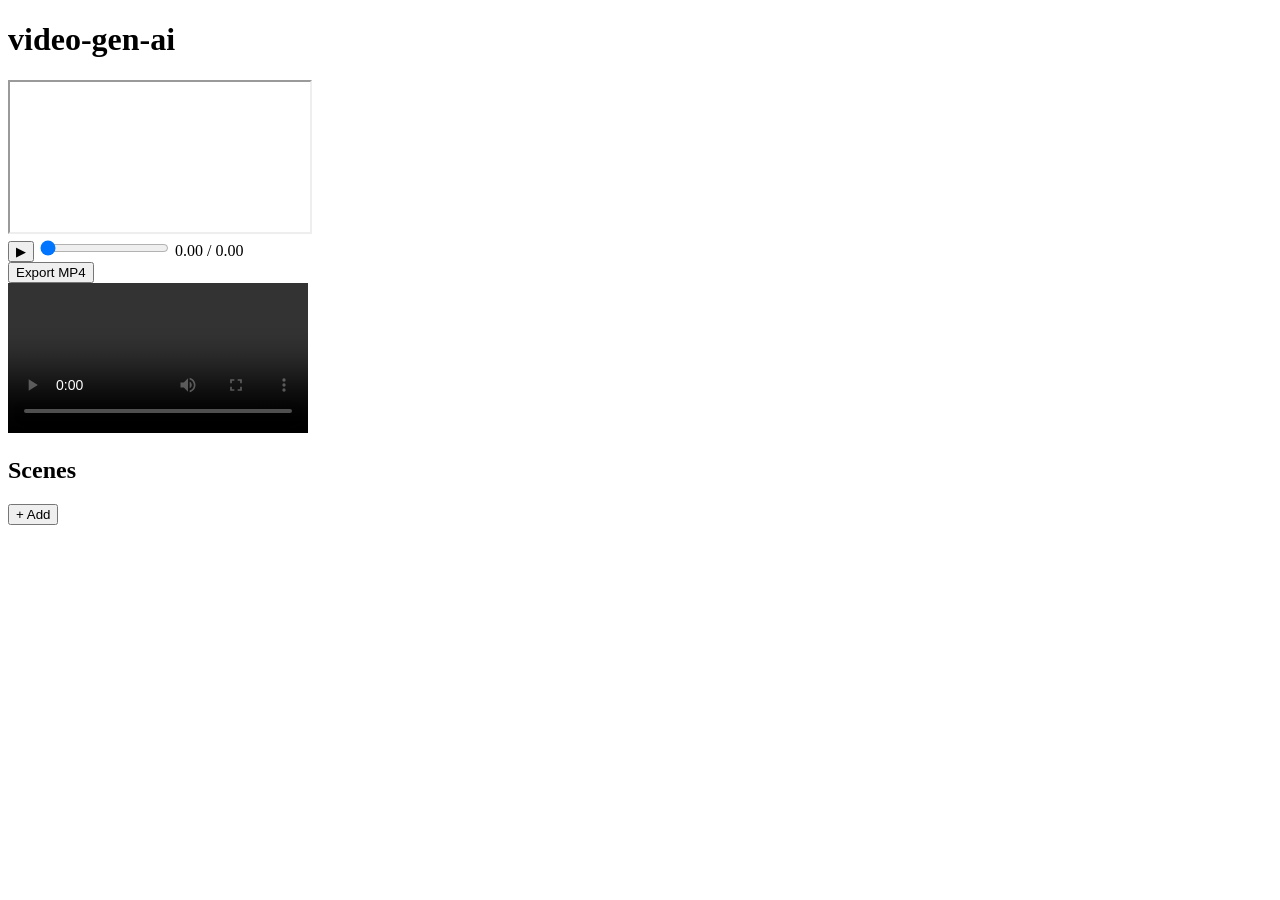
==== web/studio/index.html @ 0ec77fc2 "Phase 1: HTML-composition video pipeline end to end The video is a web page: scenes are DOM elements" ====
<!DOCTYPE html>
<html lang="en">
<head>
<meta charset="utf-8">
<title>video-gen-ai studio</title>
<link rel="stylesheet" href="/studio/studio.css">
</head>
<body>
<header>
  <h1>video-gen-ai</h1>
  <div id="health" class="health"></div>
</header>

<main>
  <section class="preview-pane">
    <div class="stage-wrap">
      <iframe id="player" src="about:blank" scrolling="no"></iframe>
    </div>
    <div class="transport">
      <button id="playBtn" class="btn">▶</button>
      <input id="scrub" type="range" min="0" max="1" step="0.001" value="0">
      <span id="timeLabel" class="mono">0.00 / 0.00</span>
    </div>
    <div class="export-row">
      <button id="exportBtn" class="btn primary">Export MP4</button>
      <div id="exportStatus" class="status"></div>
    </div>
    <video id="result" controls playsinline></video>
  </section>

  <section class="scenes-pane">
    <div class="pane-head">
      <h2>Scenes</h2>
      <button id="addScene" class="btn small">+ Add</button>
    </div>
    <div id="sceneList"></div>
  </section>
</main>

<script src="/studio/studio.js"></script>
</body>
</html>
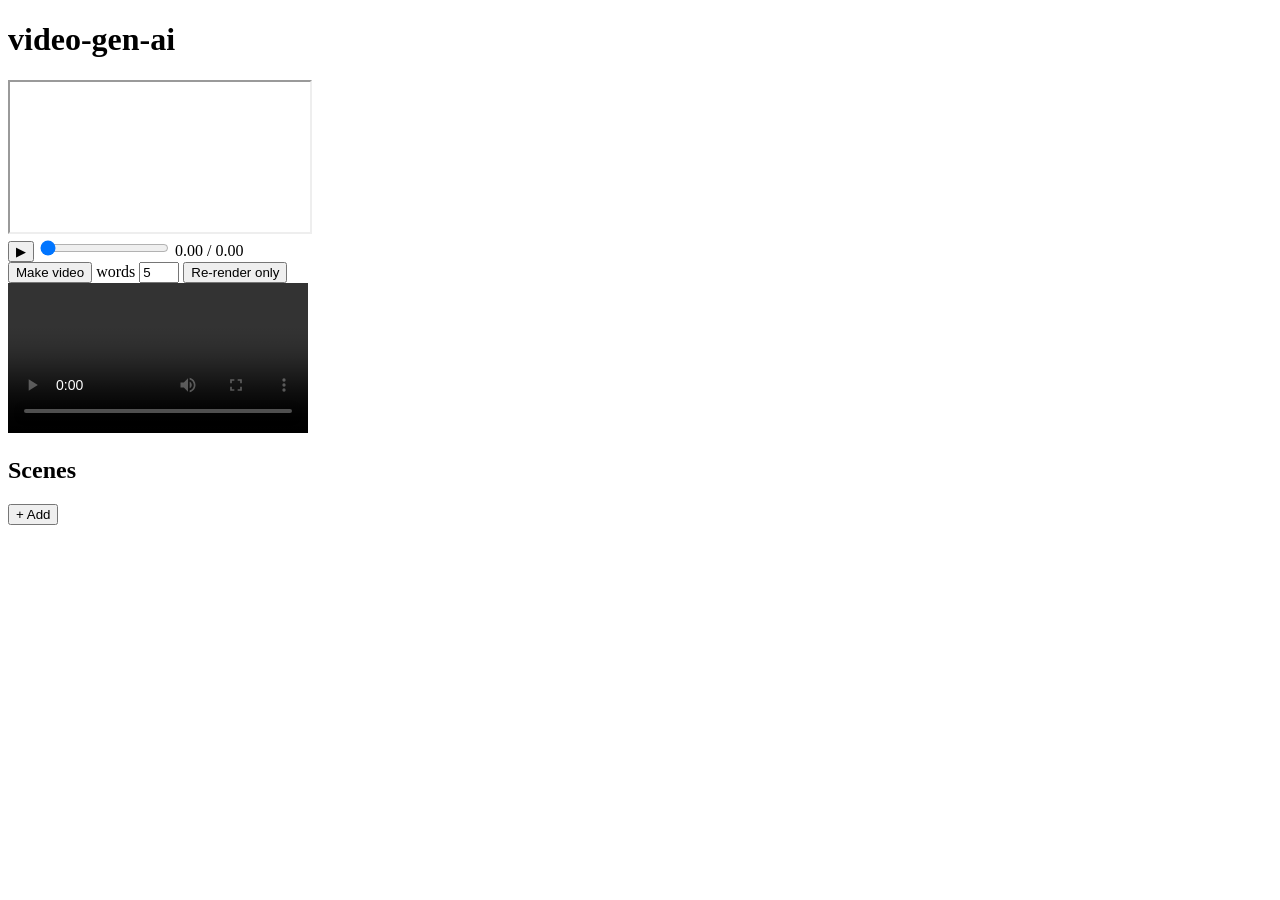
==== commit f047ac2c: "False-friends format: one-click assembly, static cards, Bulgarian VO Replaces the animated headline " ====
--- a/web/studio/index.html
+++ b/web/studio/index.html
@@ -22,7 +22,11 @@
       <span id="timeLabel" class="mono">0.00 / 0.00</span>
     </div>
     <div class="export-row">
-      <button id="exportBtn" class="btn primary">Export MP4</button>
+      <button id="makeBtn" class="btn primary big">Make video</button>
+      <label class="count">words
+        <input id="wordCount" type="number" min="1" max="6" value="5">
+      </label>
+      <button id="exportBtn" class="btn">Re-render only</button>
       <div id="exportStatus" class="status"></div>
     </div>
     <video id="result" controls playsinline></video>
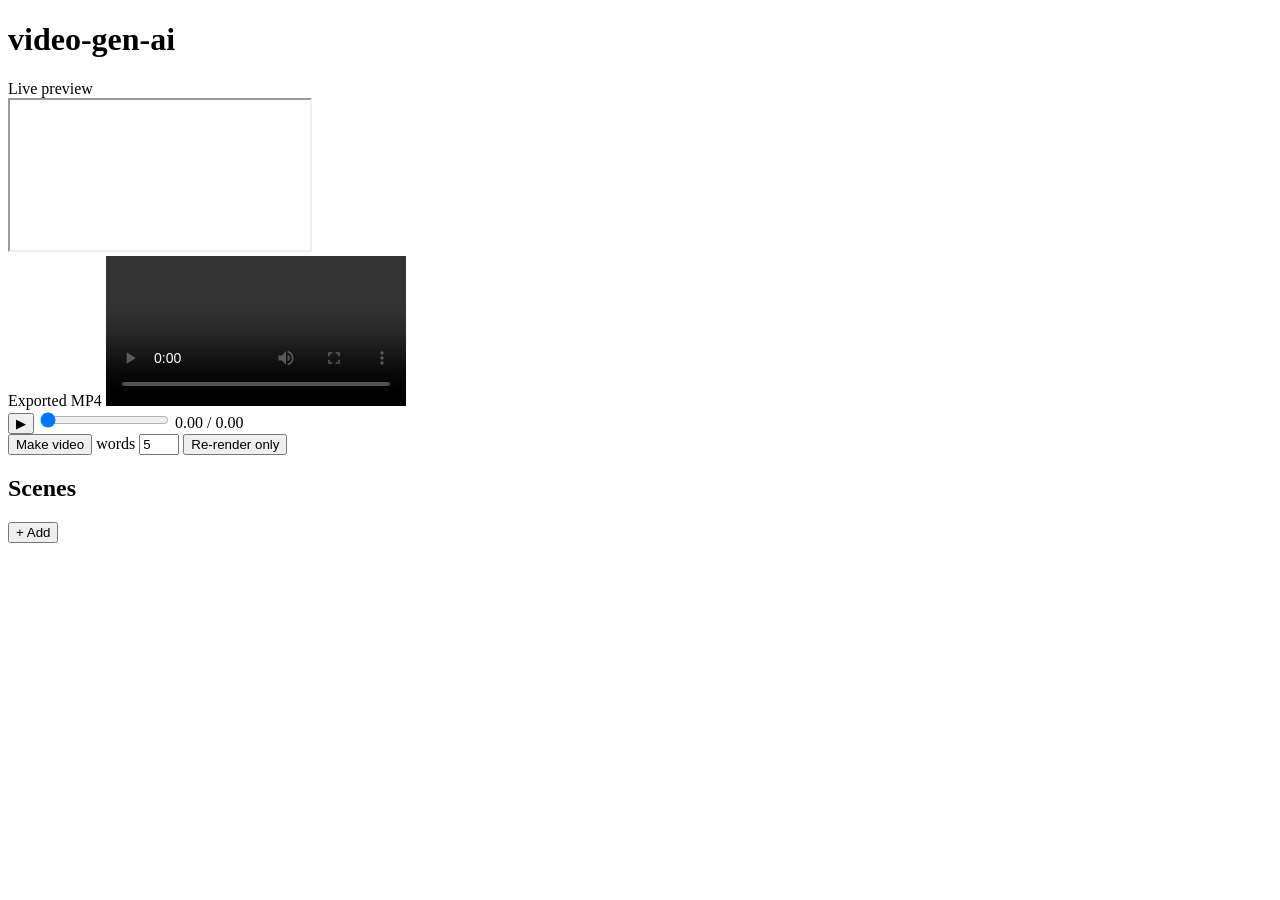
==== commit ebfc9673: "Studio: show the exported MP4 beside the live preview The rendered video only appeared after an expo" ====
--- a/web/studio/index.html
+++ b/web/studio/index.html
@@ -13,8 +13,17 @@
 
 <main>
   <section class="preview-pane">
-    <div class="stage-wrap">
-      <iframe id="player" src="about:blank" scrolling="no"></iframe>
+    <div class="stages">
+      <div class="stage-col">
+        <span class="stage-label">Live preview</span>
+        <div class="stage-wrap">
+          <iframe id="player" src="about:blank" scrolling="no"></iframe>
+        </div>
+      </div>
+      <div class="stage-col" id="resultCol">
+        <span class="stage-label">Exported MP4</span>
+        <video id="result" controls playsinline></video>
+      </div>
     </div>
     <div class="transport">
       <button id="playBtn" class="btn">▶</button>
@@ -29,7 +38,6 @@
       <button id="exportBtn" class="btn">Re-render only</button>
       <div id="exportStatus" class="status"></div>
     </div>
-    <video id="result" controls playsinline></video>
   </section>
 
   <section class="scenes-pane">
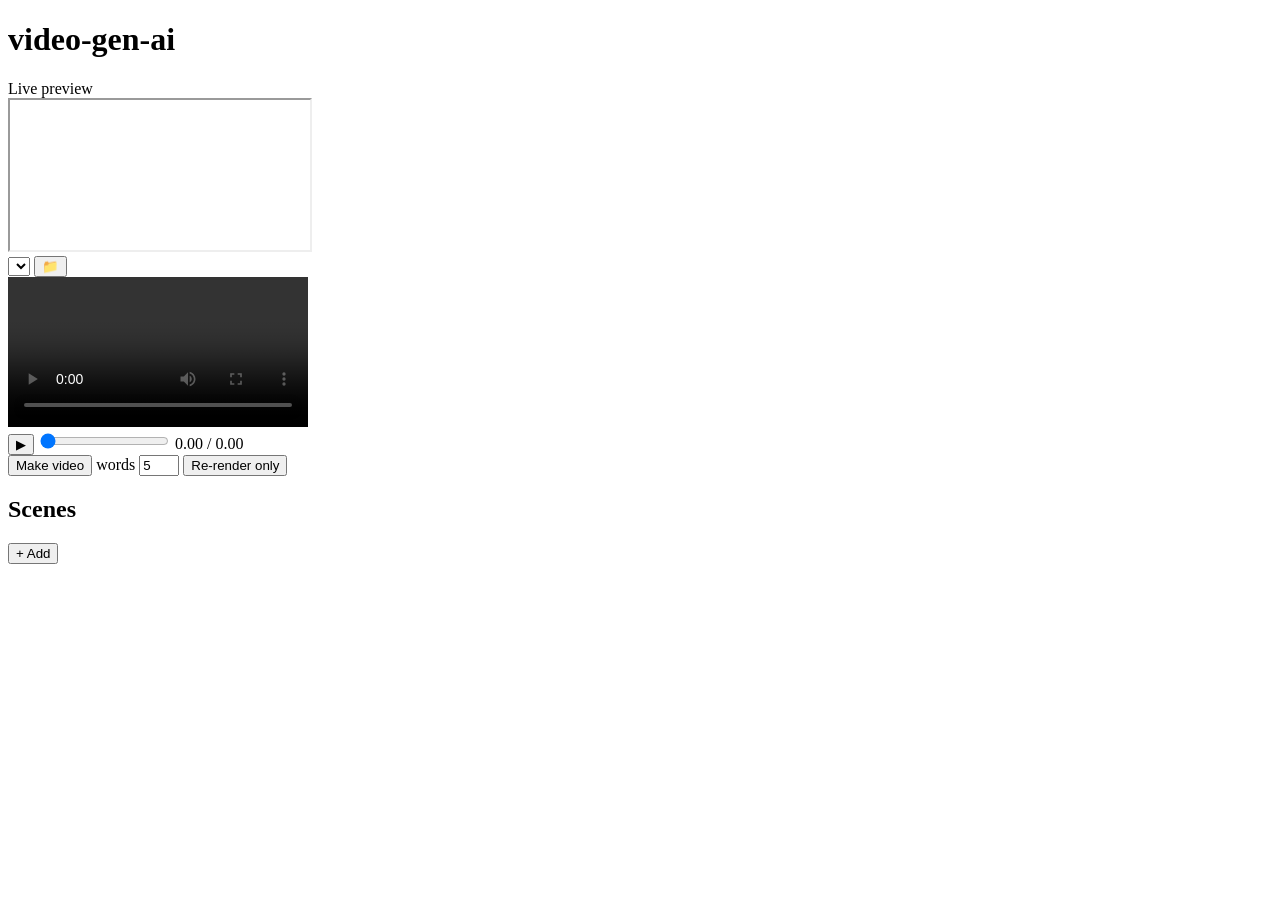
==== commit ea8d4d1a: "Studio: pick any rendered video from the output folder The player was pinned to one project id, so a" ====
--- a/web/studio/index.html
+++ b/web/studio/index.html
@@ -21,8 +21,12 @@
         </div>
       </div>
       <div class="stage-col" id="resultCol">
-        <span class="stage-label">Exported MP4</span>
+        <div class="result-head">
+          <select id="videoPick" title="Rendered videos in the output folder"></select>
+          <button id="revealBtn" class="btn small" title="Open the output folder">📁</button>
+        </div>
         <video id="result" controls playsinline></video>
+        <span id="videoMeta" class="stage-label"></span>
       </div>
     </div>
     <div class="transport">
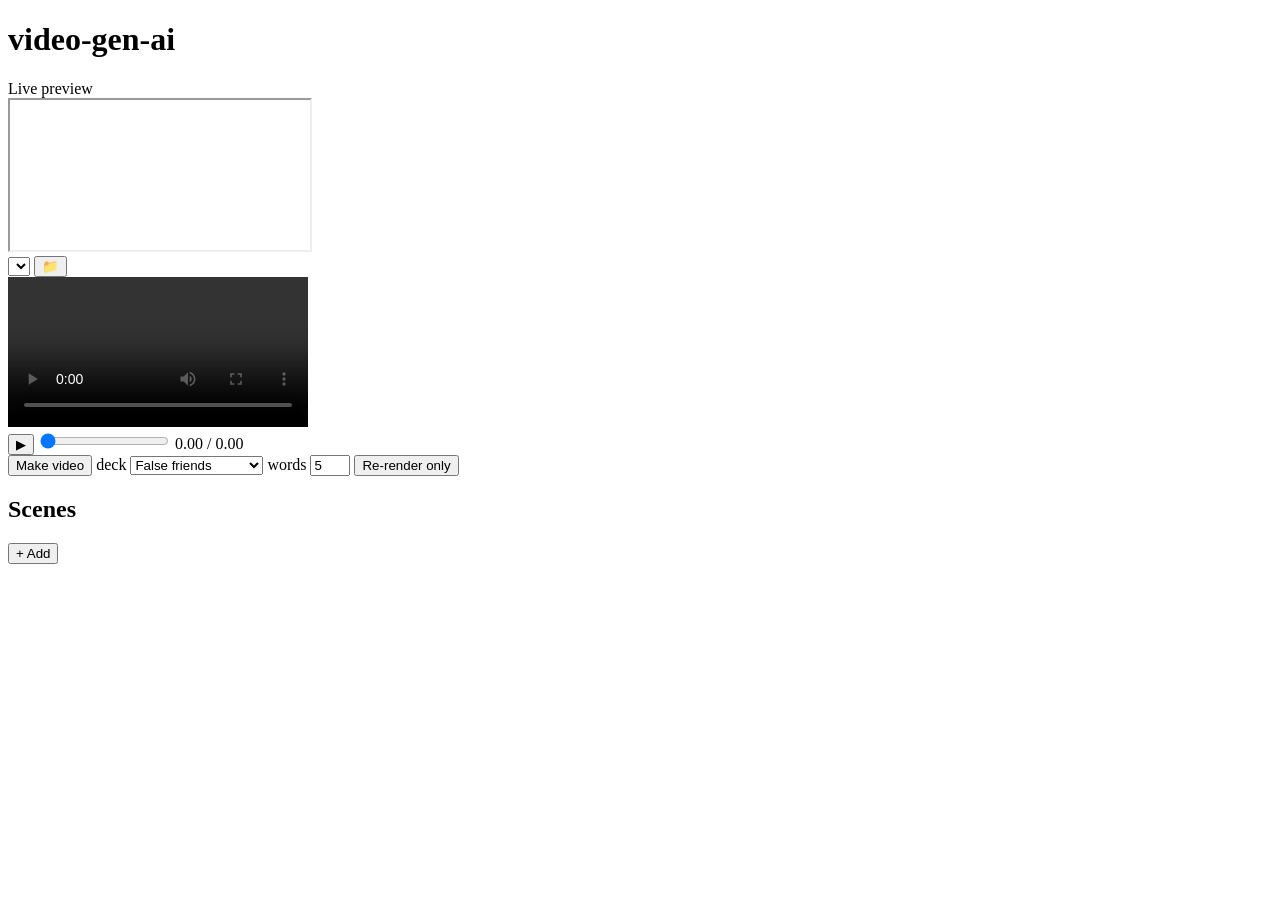
==== commit 2494b84d: "Three decks: false friends, word explanations, synonyms The scene shape was already generic, only th" ====
--- a/web/studio/index.html
+++ b/web/studio/index.html
@@ -36,6 +36,13 @@
     </div>
     <div class="export-row">
       <button id="makeBtn" class="btn primary big">Make video</button>
+      <label class="count">deck
+        <select id="deckPick">
+          <option value="false_friends">False friends</option>
+          <option value="word_explanations">Word explanations</option>
+          <option value="synonyms">Synonyms</option>
+        </select>
+      </label>
       <label class="count">words
         <input id="wordCount" type="number" min="1" max="6" value="5">
       </label>
